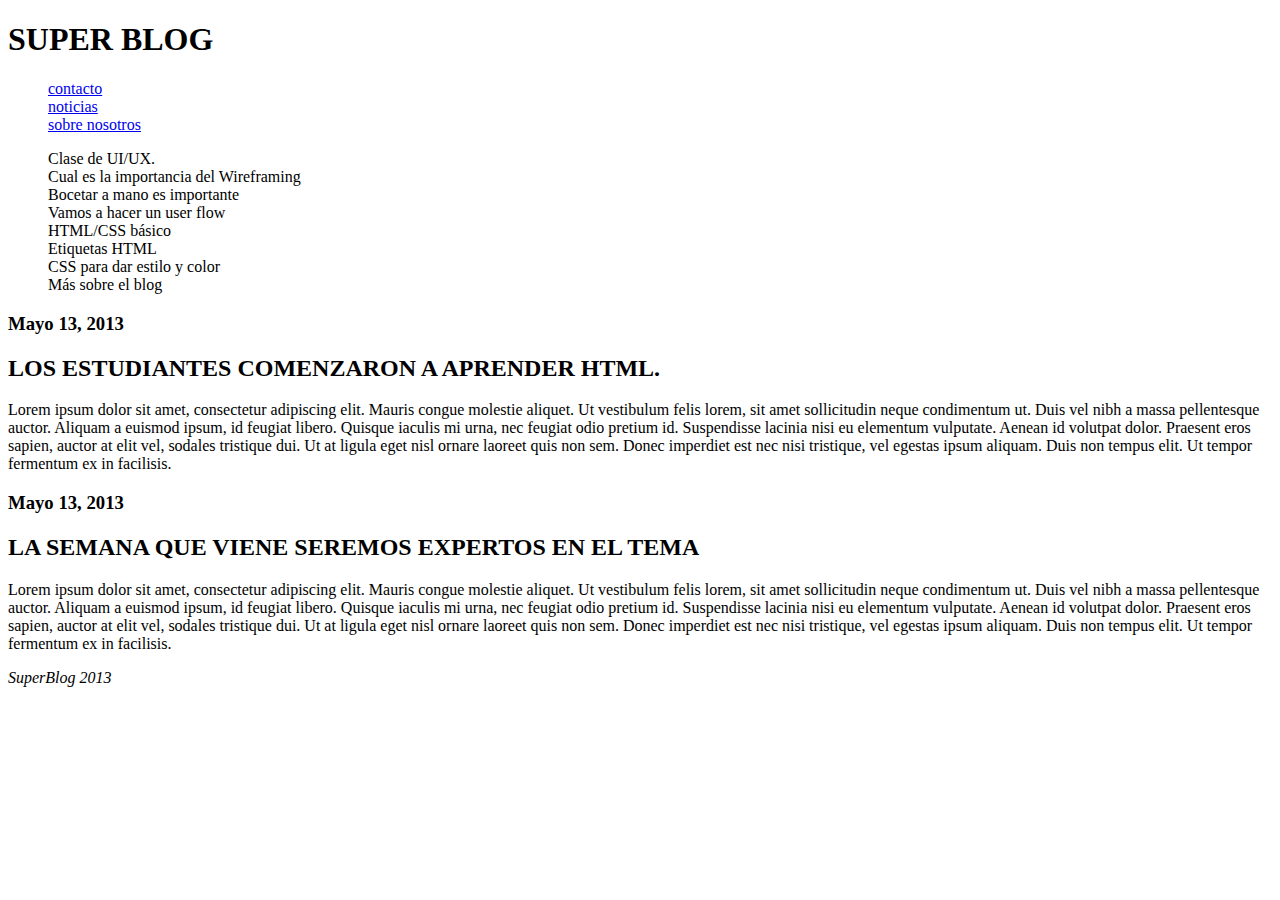
==== semana 2/blog.html @ b750b119 "Semana 2" ====
<!DOCTYPE html>
<html lang="en">
	<head>
	<meta charset="UTF-8">
	<title>SUPER BLOG</title>
	</head>
	<body>
		<header>
			<h1>SUPER BLOG</h1>
			<nav>
				<ul style="list-style: none;">
					<li><a href="/contacto/"> contacto </a></li>
					<li><a href="/noticias/"> noticias</a></li>
					<li><a href="/sobrenosotros/"> sobre nosotros</a></li>
				</ul>
			</nav>
		</header>

		<aside>
			<ul style="list-style: none;">
				<li> Clase de UI/UX. </li>
				<li> Cual es la importancia del Wireframing </li>
				<li> Bocetar a mano es importante </li>
				<li> Vamos a hacer un user flow </li>
				<li> HTML/CSS b&aacute;sico </li>
				<li> Etiquetas HTML </li>
				<li> CSS para dar estilo y color </li>
				<li> M&aacute;s sobre el blog </li>
			</ul>
		</aside>

		<section>
			<article>
				<h3>Mayo 13, 2013</h3>
				<h2> LOS ESTUDIANTES COMENZARON A APRENDER HTML.</h2>
				<p>Lorem ipsum dolor sit amet, consectetur adipiscing elit. Mauris congue molestie aliquet. Ut vestibulum felis lorem, sit amet sollicitudin neque condimentum ut. Duis vel nibh a massa pellentesque auctor. Aliquam a euismod ipsum, id feugiat libero. Quisque iaculis mi urna, nec feugiat odio pretium id. Suspendisse lacinia nisi eu elementum vulputate. Aenean id volutpat dolor. Praesent eros sapien, auctor at elit vel, sodales tristique dui. Ut at ligula eget nisl ornare laoreet quis non sem. Donec imperdiet est nec nisi tristique, vel egestas ipsum aliquam. Duis non tempus elit. Ut tempor fermentum ex in facilisis.</p>
			</article>
			<article>
				<h3>Mayo 13, 2013</h3>
				<h2>LA SEMANA QUE VIENE SEREMOS EXPERTOS EN EL TEMA</h2>
				<p>Lorem ipsum dolor sit amet, consectetur adipiscing elit. Mauris congue molestie aliquet. Ut vestibulum felis lorem, sit amet sollicitudin neque condimentum ut. Duis vel nibh a massa pellentesque auctor. Aliquam a euismod ipsum, id feugiat libero. Quisque iaculis mi urna, nec feugiat odio pretium id. Suspendisse lacinia nisi eu elementum vulputate. Aenean id volutpat dolor. Praesent eros sapien, auctor at elit vel, sodales tristique dui. Ut at ligula eget nisl ornare laoreet quis non sem. Donec imperdiet est nec nisi tristique, vel egestas ipsum aliquam. Duis non tempus elit. Ut tempor fermentum ex in facilisis.</p>
			</article>
		</section>

		<footer>
			<address>SuperBlog 2013</address>
		</footer>

	</body>
</html>
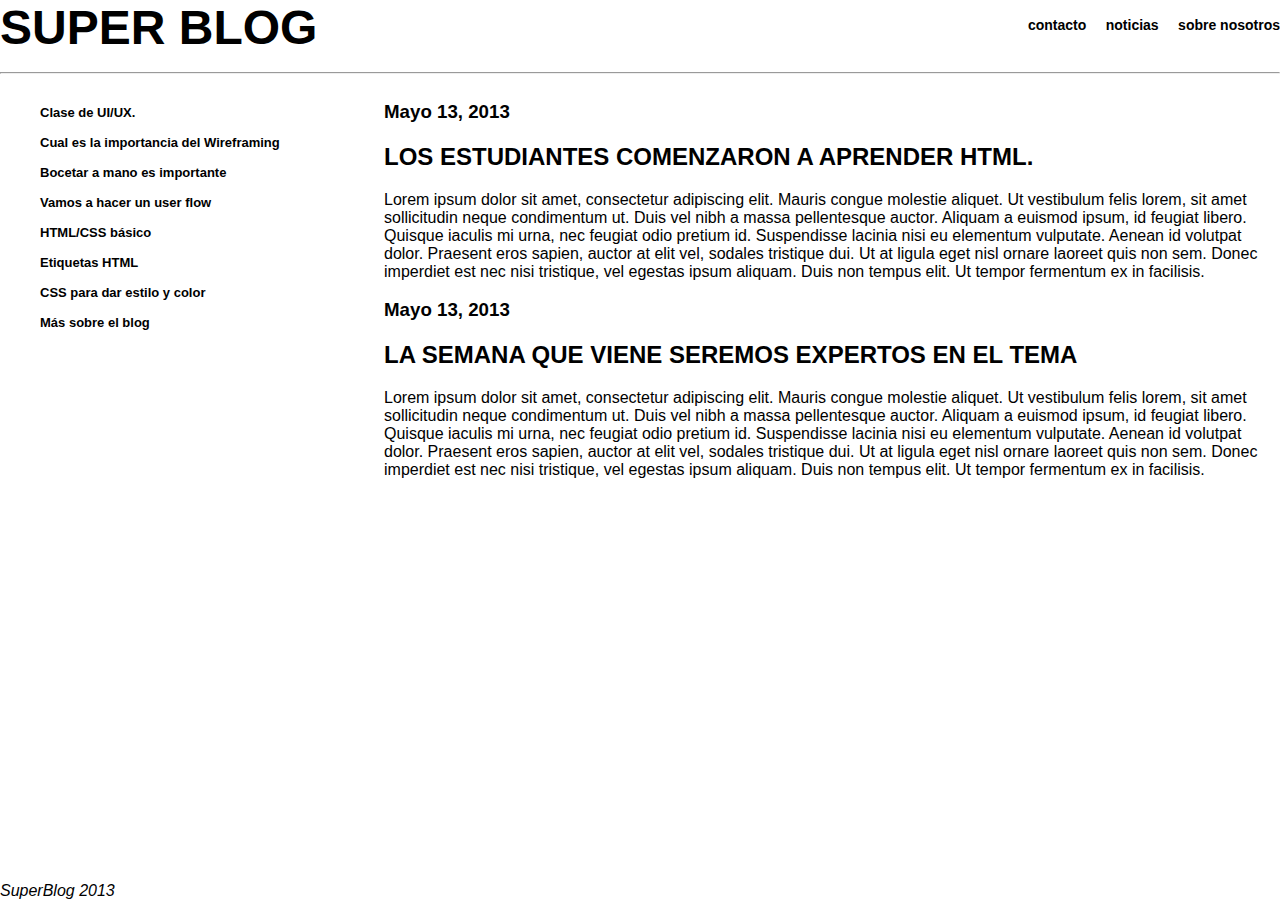
==== commit 1f1cd065: "Proyecto Final" ====
--- a/semana 2/blog.html
+++ b/semana 2/blog.html
@@ -3,18 +3,21 @@
 	<head>
 	<meta charset="UTF-8">
 	<title>SUPER BLOG</title>
+	<link href="css/reset.css" rel="reset" type="text/css">
+	<link href="css/style.css" rel="stylesheet" type="text/css">
 	</head>
 	<body>
 		<header>
 			<h1>SUPER BLOG</h1>
-			<nav>
-				<ul style="list-style: none;">
+			<nav style="list-style: none;">
+				<ul >
 					<li><a href="/contacto/"> contacto </a></li>
 					<li><a href="/noticias/"> noticias</a></li>
 					<li><a href="/sobrenosotros/"> sobre nosotros</a></li>
 				</ul>
 			</nav>
 		</header>
+		<hr/>
 
 		<aside>
 			<ul style="list-style: none;">
@@ -41,7 +44,7 @@
 				<p>Lorem ipsum dolor sit amet, consectetur adipiscing elit. Mauris congue molestie aliquet. Ut vestibulum felis lorem, sit amet sollicitudin neque condimentum ut. Duis vel nibh a massa pellentesque auctor. Aliquam a euismod ipsum, id feugiat libero. Quisque iaculis mi urna, nec feugiat odio pretium id. Suspendisse lacinia nisi eu elementum vulputate. Aenean id volutpat dolor. Praesent eros sapien, auctor at elit vel, sodales tristique dui. Ut at ligula eget nisl ornare laoreet quis non sem. Donec imperdiet est nec nisi tristique, vel egestas ipsum aliquam. Duis non tempus elit. Ut tempor fermentum ex in facilisis.</p>
 			</article>
 		</section>
-
+		
 		<footer>
 			<address>SuperBlog 2013</address>
 		</footer>
--- a/semana 2/css/style.css
+++ b/semana 2/css/style.css
@@ -0,0 +1,80 @@
+body {
+	font-size: 1em;
+	font-family: Arial, sans-serif;
+	margin:0% auto;
+}
+.wrapper{
+	width: 100%;
+	max-width: 990px;
+	margin: auto;
+}
+
+header {
+	border-bottom: 1% solid;
+	overflow: hidden;
+}
+h1 {
+	float: left;
+	margin: 0%;
+	font-family: 'Pathway Gothic One', sans-serif;
+	font-size: 3em;
+}
+nav {
+	float: right;
+	margin: 0%;
+	text-decoration: none;
+}
+nav li{
+	margin: 0%;
+	margin-top: 0%;
+	font-weight: bold; 
+	font-family: Helvetica; 
+	font-size: 0.875em;
+	display: inline-block;
+	padding-left: 15px;
+	padding-bottom: 15px;
+}
+
+a 
+	{
+	text-decoration: none;
+	color: #000000;
+	}
+
+aside {
+    float: left;
+    width: 50%;
+    margin-bottom: 10%
+}
+aside li 
+	{	
+	font-size: 0.8125em; 
+	font-family: Helvetica, sans-serif; 
+	text-align: left;  
+	line-height: 30px;
+	font-weight: bold; 
+}
+
+section {
+	position: absolute;
+    left:30%;
+	margin-bottom: 20%;
+}
+
+footer {
+	position: fixed;
+	border-top: 1% solid;
+	bottom: 0%;
+    width:100%;
+    height:auto;
+	background: white;
+}
+
+@media screen and (max-width: 650px) {
+	aside{
+		display: none;
+	}
+	footer{
+		display: none;
+	}
+} 